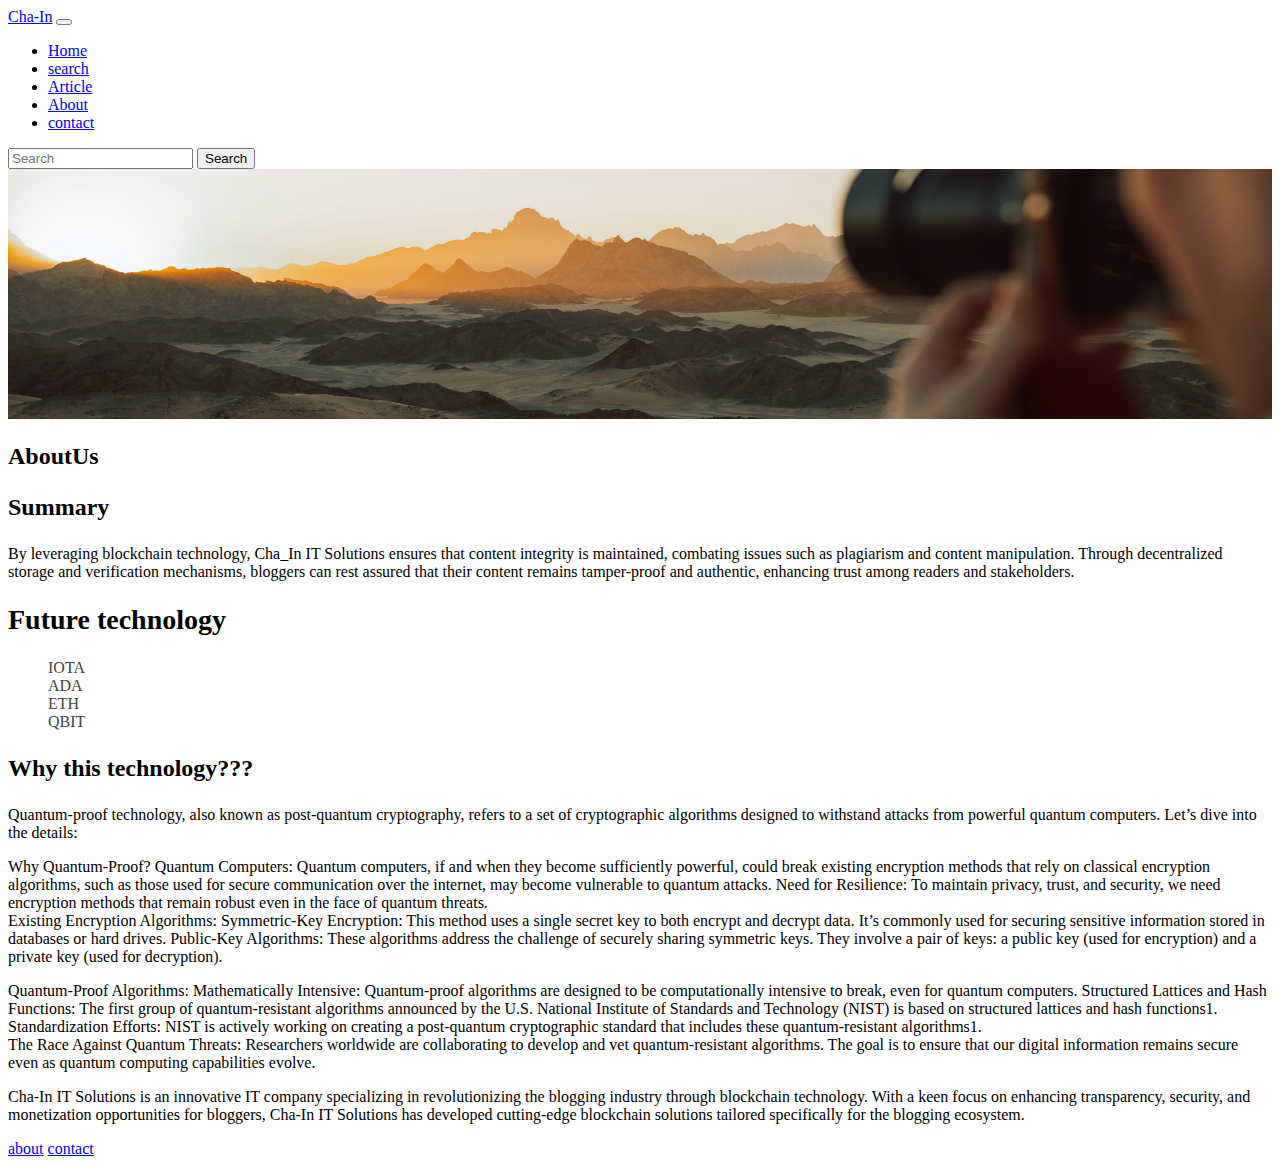
==== about.html @ 8d18f89e "first commit" ====
<!-- @format -->

<!DOCTYPE html>
<html lang="en">
     <head>
          <meta charset="UTF-8" />
          <meta
               name="viewport"
               content="width=device-width, initial-scale=1.0" />

          <link
               href="https://cdn.jsdelivr.net/npm/bootstrap@5.0.2/dist/css/bootstrap.min.css"
               rel="stylesheet"
               integrity="sha384-EVSTQN3/azprG1Anm3QDgpJLIm9Nao0Yz1ztcQTwFspd3yD65VohhpuuCOmLASjC"
               crossorigin="anonymous" />
          <script
               src="https://cdn.jsdelivr.net/npm/bootstrap@5.0.2/dist/js/bootstrap.bundle.min.js"
               integrity="sha384-MrcW6ZMFYlzcLA8Nl+NtUVF0sA7MsXsP1UyJoMp4YLEuNSfAP+JcXn/tWtIaxVXM"
               crossorigin="anonymous "
               defer></script>

          <link rel="stylesheet" href="./style.css" />

          <title>Blog-site</title>
     </head>
     <body>
          <!-------------------navbar------------------------->

          <nav class="navbar navbar-expand-lg navbar-dark bg-dark">
               <div class="container">
                    <a class="navbar-brand" href="#">Cha-In</a>
                    <button
                         class="navbar-toggler"
                         type="button"
                         data-bs-toggle="collapse"
                         data-bs-target="#navbarSupportedContent"
                         aria-controls="navbarSupportedContent"
                         aria-expanded="false"
                         aria-label="Toggle navigation">
                         <span class="navbar-toggler-icon"></span>
                    </button>
                    <div
                         class="collapse navbar-collapse"
                         id="navbarSupportedContent">
                         <ul class="navbar-nav me-auto mb-2 mb-lg-0">
                              <li class="nav-item">
                                   <a
                                        class="nav-link active"
                                        aria-current="page"
                                        href="index.html"
                                        >Home</a
                                   >
                              </li>
                              <li class="nav-item">
                                   <a class="nav-link" href="search.html"
                                        >search</a
                                   >
                              </li>
                              <li class="nav-item">
                                   <a class="nav-link" href="single.html"
                                        >Article</a
                                   >
                              </li>
                              <li class="nav-item">
                                   <a class="nav-link" href="about.html"
                                        >About</a
                                   >
                              </li>
                              <li class="nav-item">
                                   <a class="nav-link" href="contact.html"
                                        >contact</a
                                   >
                              </li>
                         </ul>
                         <form class="d-flex">
                              <input
                                   class="form-control me-2"
                                   type="search"
                                   placeholder="Search"
                                   aria-label="Search" />
                              <button
                                   class="btn btn-outline-success"
                                   type="submit">
                                   Search
                              </button>
                         </form>
                    </div>
               </div>
          </nav>
          <!-- ----------------- feature ------------------ -->

          <div class="container my-5">
               <img src="./img/sunsat.jpg" alt="IMG" class="feature-img" />
          </div>

          <!---------------------------- main area --------------------------------->
          <main class="container my-5">
               <div class="row">
                    <!------------- article list --------------------------------->
                    <div class="col-lg-8 offset-2">
                         <h2 class="text-capitalize">AboutUs</h2>
                         <article class="article mt-4">
                              <h3>Summary</h3>
                              <p>
                                   By leveraging blockchain technology, Cha_In
                                   IT Solutions ensures that content integrity
                                   is maintained, combating issues such as
                                   plagiarism and content manipulation. Through
                                   decentralized storage and verification
                                   mechanisms, bloggers can rest assured that
                                   their content remains tamper-proof and
                                   authentic, enhancing trust among readers and
                                   stakeholders.
                              </p>
                              <h2>Future technology</h2>
                              <ul class="d-flex">
                                   <a href="#" class="">
                                        <li>IOTA</li>
                                   </a>
                                   <a href="#" class="ms-3">
                                        <li>ADA</li>
                                   </a>
                                   <a href="#" class="ms-3">
                                        <li>ETH</li>
                                   </a>
                                   <a href="#" class="ms-3">
                                        <li>QBIT</li>
                                   </a>
                              </ul>
                              <h3>Why this technology???</h3>
                              <p>
                                   Quantum-proof technology, also known as
                                   post-quantum cryptography, refers to a set of
                                   cryptographic algorithms designed to
                                   withstand attacks from powerful quantum
                                   computers. Let’s dive into the details:
                              </p>
                              <p>
                                   Why Quantum-Proof? Quantum Computers: Quantum
                                   computers, if and when they become
                                   sufficiently powerful, could break existing
                                   encryption methods that rely on classical
                                   encryption algorithms, such as those used for
                                   secure communication over the internet, may
                                   become vulnerable to quantum attacks. Need
                                   for Resilience: To maintain privacy, trust,
                                   and security, we need encryption methods that
                                   remain robust even in the face of quantum
                                   threats. <br />Existing Encryption
                                   Algorithms: Symmetric-Key Encryption: This
                                   method uses a single secret key to both
                                   encrypt and decrypt data. It’s commonly used
                                   for securing sensitive information stored in
                                   databases or hard drives. Public-Key
                                   Algorithms: These algorithms address the
                                   challenge of securely sharing symmetric keys.
                                   They involve a pair of keys: a public key
                                   (used for encryption) and a private key (used
                                   for decryption).
                              </p>
                              <p>
                                   Quantum-Proof Algorithms: Mathematically
                                   Intensive: Quantum-proof algorithms are
                                   designed to be computationally intensive to
                                   break, even for quantum computers. Structured
                                   Lattices and Hash Functions: The first group
                                   of quantum-resistant algorithms announced by
                                   the U.S. National Institute of Standards and
                                   Technology (NIST) is based on structured
                                   lattices and hash functions1. Standardization
                                   Efforts: NIST is actively working on creating
                                   a post-quantum cryptographic standard that
                                   includes these quantum-resistant algorithms1.
                                   <br />
                                   The Race Against Quantum Threats: Researchers
                                   worldwide are collaborating to develop and
                                   vet quantum-resistant algorithms. The goal is
                                   to ensure that our digital information
                                   remains secure even as quantum computing
                                   capabilities evolve.
                              </p>
                         </article>
                    </div>
               </div>
          </main>
          <!-----------------------footer--------------------------->
          <footer class="w-100 bg-dark py-4">
               <div class="containe text-white px-5">
                    <div class="row align-items-center">
                         <div class="col-md-6">
                              <p class="lead">
                                   Cha-In IT Solutions is an innovative IT
                                   company specializing in revolutionizing the
                                   blogging industry through blockchain
                                   technology. With a keen focus on enhancing
                                   transparency, security, and monetization
                                   opportunities for bloggers, Cha-In IT
                                   Solutions has developed cutting-edge
                                   blockchain solutions tailored specifically
                                   for the blogging ecosystem.
                              </p>
                         </div>
                         <div class="col-md-6">
                              <div class="d-flex ms-xl-8">
                                   <a
                                        href="#"
                                        class="me-2 text-decoration-none text-secondary"
                                        >about</a
                                   >
                                   <a
                                        href="#"
                                        class="me-2 text-decoration-none text-secondary"
                                        >contact</a
                                   >
                              </div>
                         </div>
                    </div>
               </div>
          </footer>
     </body>
</html>
---- style.css ----
/** @format */

.card-img-top,
.feature-img {
     width: 100%;
     height: 250px;
     object-fit: cover;
     object-position: center;
}
.article h1 {
     font-size: 30px;
}
.article h2 {
     font-size: 28px;
}
.article h3 {
     font-size: 24px;
}
.article h1 {
     font-size: 20px;
}
.article p {
     margin-bottom: 1rem;
}
.article ul a {
     list-style-type: none;
     text-decoration: none;
     color: #41413e;
}
.article ul:hover a {
     text-decoration: underline;
     color: #093f63;
}
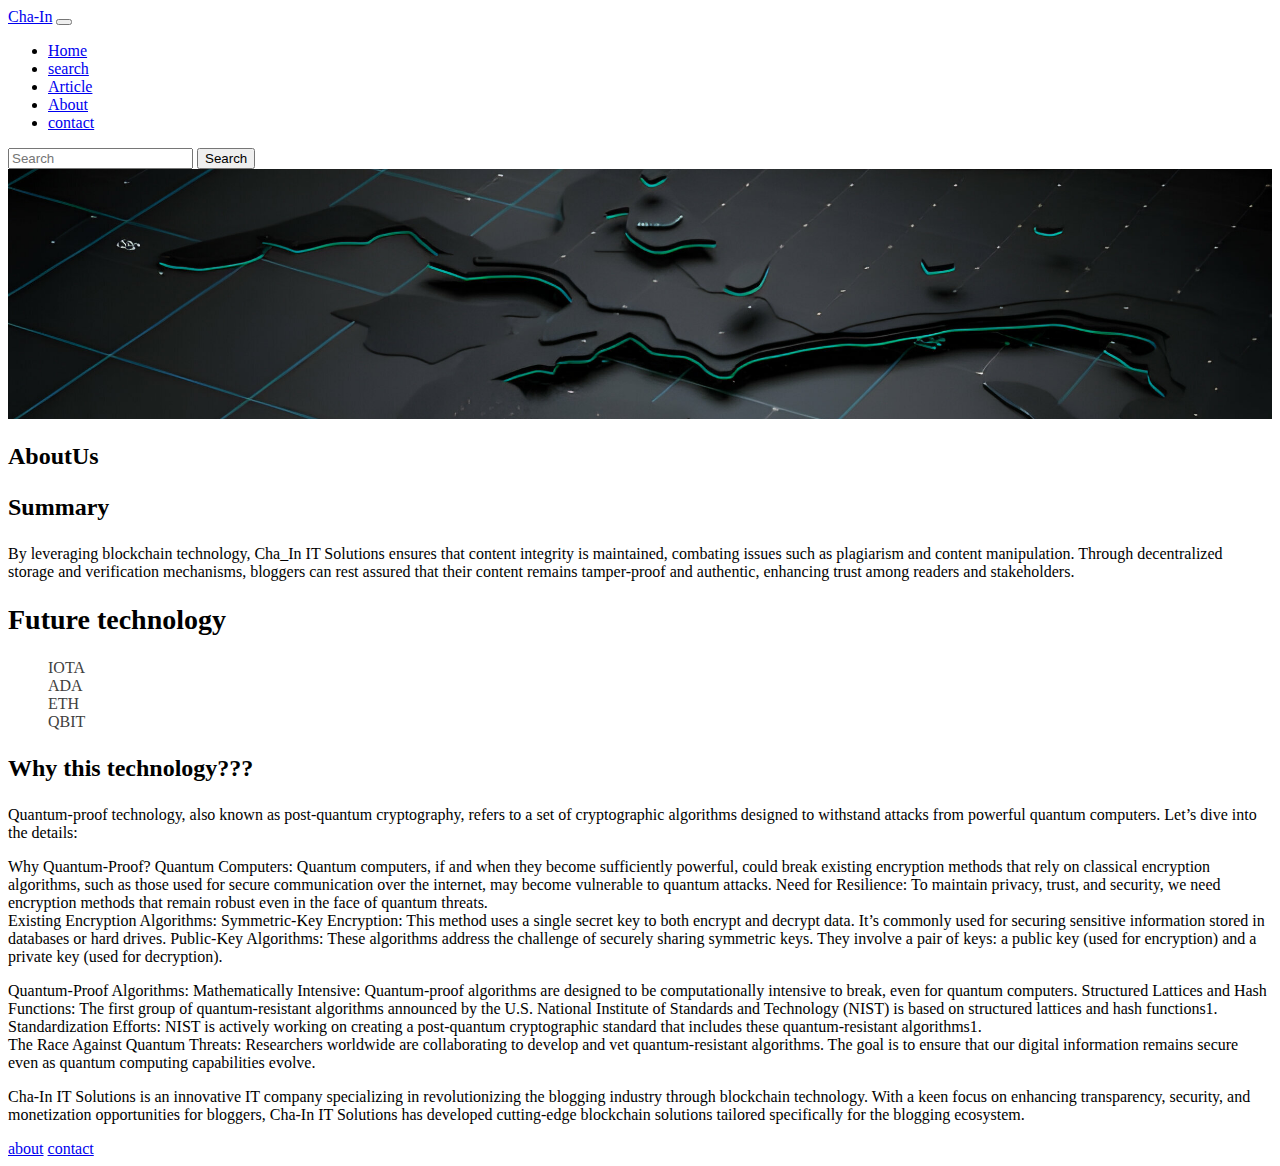
==== commit 1338865c: "Second commit" ====
--- a/about.html
+++ b/about.html
@@ -90,7 +90,7 @@
           <!-- ----------------- feature ------------------ -->
 
           <div class="container my-5">
-               <img src="./img/sunsat.jpg" alt="IMG" class="feature-img" />
+               <img src="./img/Singlepage.jpg" alt="IMG" class="feature-img" />
           </div>
 
           <!---------------------------- main area --------------------------------->
